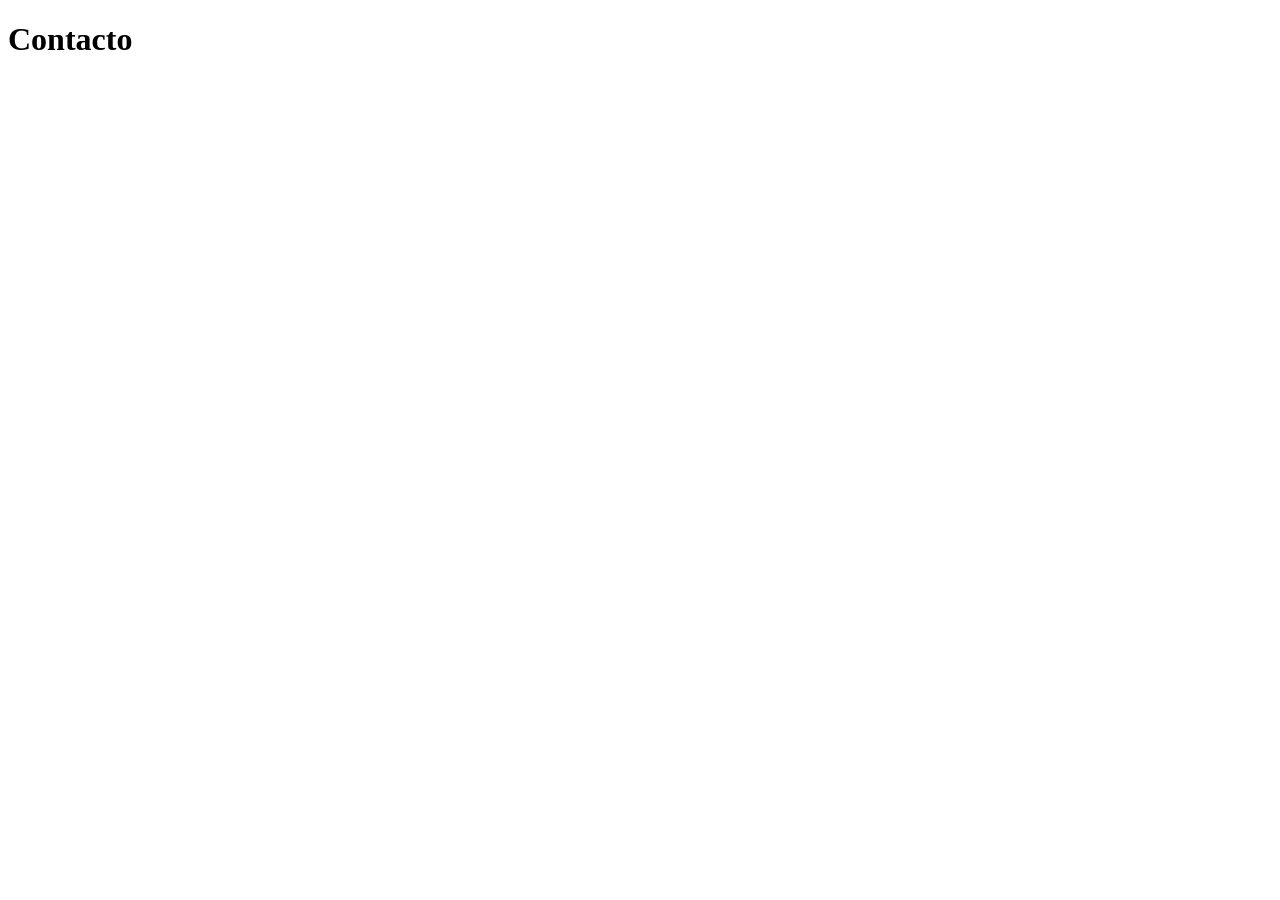
==== contacto.html @ 36ed01bf "create contacto html crear archov de contacto" ====
<!DOCTYPE html>
<html lang="en">
<head>
    <meta charset="UTF-8">
    <meta name="viewport" content="width=device-width, initial-scale=1.0">
    <title>Página de contacto</title>
</head>
<body>
    <h1>Contacto</h1>
</body>
</html>
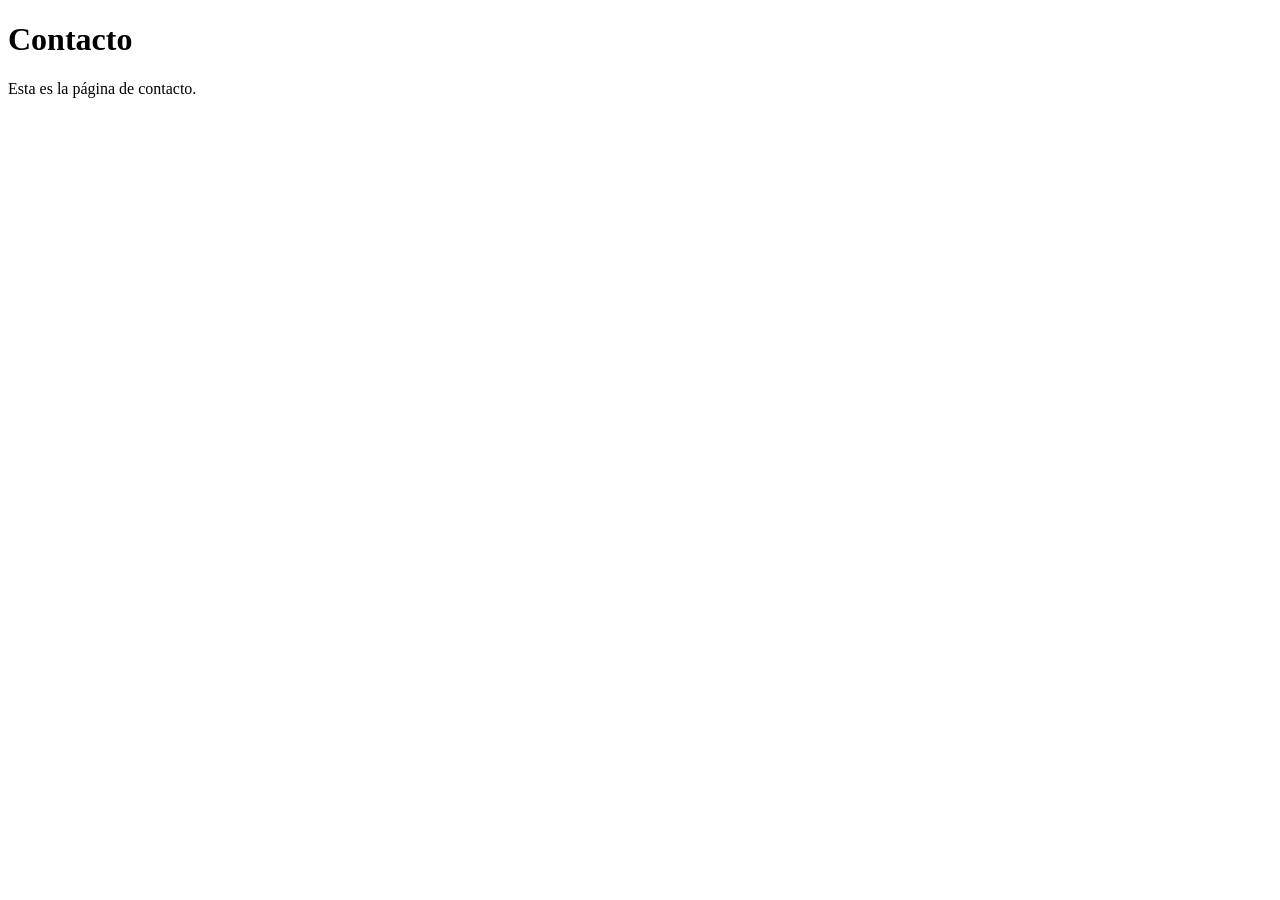
==== commit f1cc6379: "Modificianes" ====
--- a/contacto.html
+++ b/contacto.html
@@ -7,5 +7,6 @@
 </head>
 <body>
     <h1>Contacto</h1>
+    <p>Esta es la página de contacto.</p>
 </body>
 </html>
